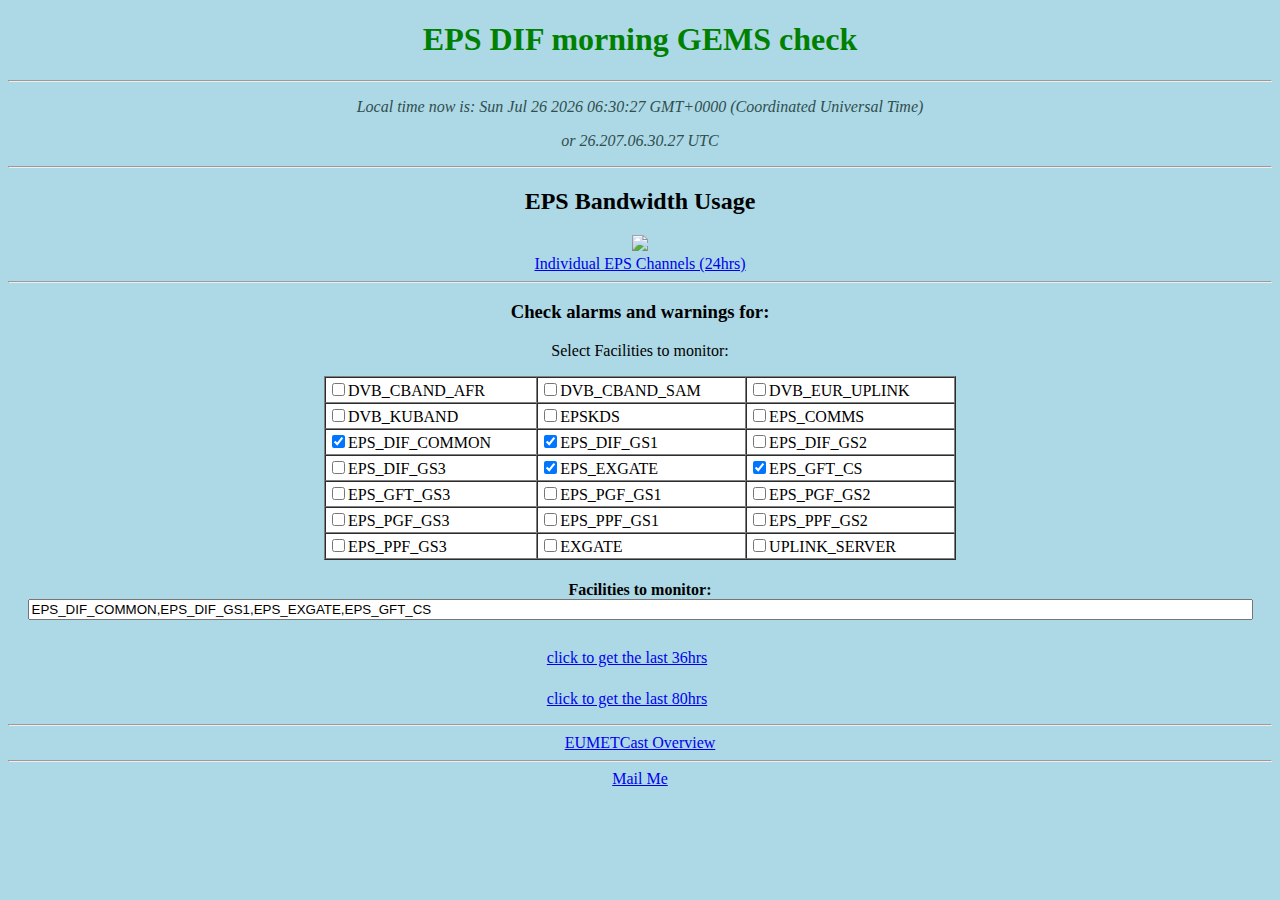
==== etc/jscript/CheckDIF/DIFcheck.htm @ 48e8e092 "add jscript" ====
<!DOCTYPE html PUBLIC "-//W3C//DTD XHTML 1.0 Strict//EN" "http://www.w3.org/TR/xhtml1/DTD/xhtml1-strict.dtd">
<html xmlns="http://www.w3.org/1999/xhtml">
<head>
	<script src="js/class_UTCTimeString.js" type="text/javascript"></script>
	<script src="js/gemsChecks.js"  type="text/javascript"></script>
	<!--<script type=text/javascript src="http://ajax.googleapis.com/ajax/libs/jquery/1.4.2/jquery.min.js"></script>-->
	<script type=text/javascript src="js/jquery.js"></script>
	<title>On-call DIF checks</title>
</head>
	
<body style="text-align:center; background-color:lightblue">
<h1 style="color:green">
EPS DIF morning GEMS check
</h1>

<hr/>
<i style="color:darkslategrey">
<script type="text/javascript">
write_time_now();
</script>
</i>

<noscript>Javascript not enabled. Check security settings.</noscript>
<hr/>
<h2>EPS Bandwidth Usage</h2>
<a href="http://eumct06:3000/plugins/rrdPlugin?mode=zoom&action=arbreq&which=graph&arbfile=throughput&arbiface=dvb0_6&arbip=&start=now-1h&end=now&counter=&title=PID 510 (DVB0_6) Europe (EPS)"><img src="http://eumct06:3000/plugins/rrdPlugin?action=arbreq&which=graph&arbfile=throughput&arbiface=dvb0_6&arbip=&start=now-1d&end=now&counter=&title=PID 510 (DVB0_6) Europe (EPS)"></a><br/>
<a href="./Per_Channel_24hrs.html#EPS">Individual EPS Channels (24hrs)</a> 
<hr/>

<h3>Check alarms and warnings for: </h3> 

<p>Select Facilities to monitor:</p>
<div align="center">
<table id="c_a" width="50%" style="text-align:left; background-color:white" border="1" cellpadding="2" cellspacing="0">
	<tr>
		<td><input type="checkbox" name="DVB_CBAND_AFR"    value="DVB_CBAND_AFR">DVB_CBAND_AFR</input></td>
		<td><input type="checkbox" name="DVB_CBAND_SAM"    value="DVB_CBAND_SAM"/>DVB_CBAND_SAM</input></td>
		<td><input type="checkbox" name="DVB_EUR_UPLINK"   value="DVB_EUR_UPLINK"/>DVB_EUR_UPLINK</input></td>
	</tr>
	<tr>
		<td><input type="checkbox" name="DVB_KUBAND"       value="DVB_KUBAND"/>DVB_KUBAND</input></td>
		<td><input type="checkbox" name="EPSKDS"           value="EPSKDS"/>EPSKDS</input></td>
		<td><input type="checkbox" name="EPS_COMMS"        value="EPS_COMMS"/>EPS_COMMS</input></td>
	</tr>
	<tr>
		<td><input type="checkbox" name="EPS_DIF_COMMON"   value="EPS_DIF_COMMON" checked/>EPS_DIF_COMMON</input></td>
		<td><input type="checkbox" name="EPS_DIF_GS1"      value="EPS_DIF_GS1" checked/>EPS_DIF_GS1</input></td>
		<td><input type="checkbox" name="EPS_DIF_GS2"      value="EPS_DIF_GS2"/>EPS_DIF_GS2</input></td>
	</tr>
	<tr>
		<td><input type="checkbox" name="EPS_DIF_GS3"      value="EPS_DIF_GS3"/>EPS_DIF_GS3</input></td>
		<td><input type="checkbox" name="EPS_EXGATE"       value="EPS_EXGATE" checked/>EPS_EXGATE</input></td>
		<td><input type="checkbox" name="EPS_GFT_CS"       value="EPS_GFT_CS" checked/>EPS_GFT_CS</input></td>
	</tr>
	<tr>
		<td><input type="checkbox" name="EPS_GFT_GS3"      value="EPS_GFT_GS3"/>EPS_GFT_GS3</input></td>
		<td><input type="checkbox" name="EPS_PGF_GS1"      value="EPS_PGF_GS1"/>EPS_PGF_GS1</input></td>
		<td><input type="checkbox" name="EPS_PGF_GS2"      value="EPS_PGF_GS2"/>EPS_PGF_GS2</input></td>
	</tr>
	<tr>
		<td><input type="checkbox" name="EPS_PGF_GS3"      value="EPS_PGF_GS3"/>EPS_PGF_GS3</input></td>
		<td><input type="checkbox" name="EPS_PPF_GS1"      value="EPS_PPF_GS1"/>EPS_PPF_GS1</input></td>
		<td><input type="checkbox" name="EPS_PPF_GS2"      value="EPS_PPF_GS2"/>EPS_PPF_GS2</input></td>
	</tr>
	<tr>
		<td><input type="checkbox" name="EPS_PPF_GS3"      value="EPS_PPF_GS3"/>EPS_PPF_GS3</input></td>
		<td><input type="checkbox" name="EXGATE"           value="EXGATE"/>EXGATE</input></td>
		<td><input type="checkbox" name="UPLINK_SERVER"    value="UPLINK_SERVER"/>UPLINK_SERVER</input></td>
	</tr>
</table>
</td></tr></table>
</div>
<script>

     // get all values from the checked boxes and fill the text area below
     function updateTextArea() {
         
         var allVals = [];
         $('#c_a :checked').each(function() {
           allVals.push($(this).val());
         });
         $('#t').val(allVals)
      }
     $(function() {
       $('#c_a input').click(updateTextArea);
       updateTextArea();
     });

</script>

<script type="text/javascript">

     // get all values from the checked boxes and fill the text area below
     function updateTextArea() {
         
         var allVals = [];
         $('#c_a :checked').each(function() {
           allVals.push($(this).val());
         });
         $('#t').val(allVals)
      }
     $(function() {
       $('#c_a input').click(updateTextArea);
       updateTextArea();
     });

    // rewrite 36hrs nd 80hrs href using gems_getURL_Check_Morning_DIF when user clicks on link
	$(function() {
		$('a#c_36hrs').bind('click', function() {
          var last36hrs =  gems_getURL_Check_Morning_DIF(2160,0,0,0,'Last 36 Hours','36hrs', $('input[name="facilities"]').val());		  
 
		  //$("#80hrs").replaceWith(last80hrs);

          $(this).attr("href",last36hrs);

          $('#busy_36').attr("style","margin-right: 6px; margin-top: 5px; visibility: visible;");
          $('#busy_80').attr("style","margin-right: 6px; margin-top: 5px; visibility: hidden;");
    });

	   $('a#c_80hrs').bind('click', function() {
          var last80hrs =  gems_getURL_Check_Morning_DIF(2160,0,0,0,'Last 36 Hours','36hrs', $('input[name="facilities"]').val());		  
 
          $(this).attr("href",last80hrs);

          $('#busy_36').attr("style","margin-right: 6px; margin-top: 5px; visibility: hidden;");
          $('#busy_80').attr("style","margin-right: 6px; margin-top: 5px; visibility: visible;");
    });
 }); 
</script>
<h4>Facilities to monitor:<input id="t" type=text size=150 name=facilities></h4>
<p><a href=# id="c_36hrs">click to get the last 36hrs</a>
<img id="busy_36" src="img/mozilla_blu.gif" style="margin-right: 6px; margin-top: 5px; visibility: hidden;" alt="mozilla blue"/>
<p><a href=# id="c_80hrs">click to get the last 80hrs</a>
<img id="busy_80" src="img/mozilla_blu.gif" style="margin-right: 6px; margin-top: 5px; visibility: hidden;" alt="mozilla blue"/>
<span id="36hrs"></span>
<span id="80hrs"></span>
<hr/>
<a href="./EUMETCastCheck.htm"> EUMETCast Overview</a>
<hr/>
<script type="text/javascript">
    mail_me();
</script>

</body>
</html>
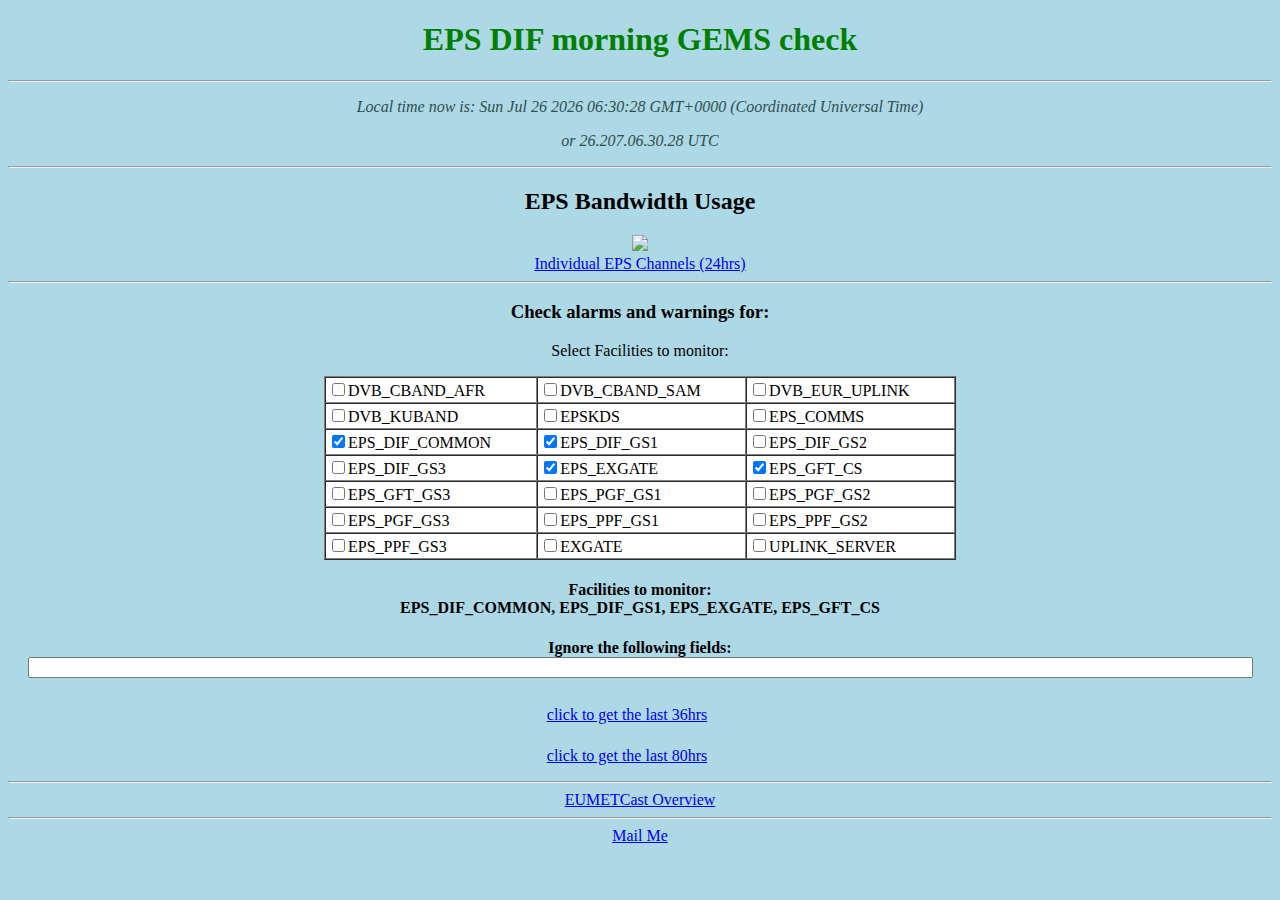
==== commit b61ae89c: "update EUMETCast and DIF monitoring pages" ====
--- a/etc/jscript/CheckDIF/DIFcheck.htm
+++ b/etc/jscript/CheckDIF/DIFcheck.htm
@@ -31,7 +31,7 @@
 
 <p>Select Facilities to monitor:</p>
 <div align="center">
-<table id="c_a" width="50%" style="text-align:left; background-color:white" border="1" cellpadding="2" cellspacing="0">
+<table id="c_b" width="50%" style="text-align:left; background-color:white" border="1" cellpadding="2" cellspacing="0">
 	<tr>
 		<td><input type="checkbox" name="DVB_CBAND_AFR"    value="DVB_CBAND_AFR">DVB_CBAND_AFR</input></td>
 		<td><input type="checkbox" name="DVB_CBAND_SAM"    value="DVB_CBAND_SAM"/>DVB_CBAND_SAM</input></td>
@@ -70,47 +70,37 @@
 </table>
 </td></tr></table>
 </div>
-<script>
-
-     // get all values from the checked boxes and fill the text area below
-     function updateTextArea() {
-         
-         var allVals = [];
-         $('#c_a :checked').each(function() {
-           allVals.push($(this).val());
-         });
-         $('#t').val(allVals)
-      }
-     $(function() {
-       $('#c_a input').click(updateTextArea);
-       updateTextArea();
-     });
-
-</script>
-
 <script type="text/javascript">
 
      // get all values from the checked boxes and fill the text area below
      function updateTextArea() {
          
-         var allVals = [];
-         $('#c_a :checked').each(function() {
-           allVals.push($(this).val());
+		 var result = "";
+		 var i = 0;
+         $('#c_b :checked').each(function() {
+		   if (i == 0)
+		   {
+		      result += $(this).val();
+		   }
+		   else
+		   {
+		      result += ", " + $(this).val();
+		   }
+		   i +=1;
          });
-         $('#t').val(allVals)
+         $('#facilities').html(result);
+		 //console.log("ignore = " + $('#facilities').text());
       }
      $(function() {
-       $('#c_a input').click(updateTextArea);
+       $('#c_b input').click(updateTextArea);
        updateTextArea();
      });
 
     // rewrite 36hrs nd 80hrs href using gems_getURL_Check_Morning_DIF when user clicks on link
 	$(function() {
 		$('a#c_36hrs').bind('click', function() {
-          var last36hrs =  gems_getURL_Check_Morning_DIF(2160,0,0,0,'Last 36 Hours','36hrs', $('input[name="facilities"]').val());		  
+          var last36hrs =  gems_getURL_Check_Morning_DIF(2160,0,0,0,'Last 36 Hours','36hrs', $('#facilities').text(), $('#ignore').val());		  
  
-		  //$("#80hrs").replaceWith(last80hrs);
-
           $(this).attr("href",last36hrs);
 
           $('#busy_36').attr("style","margin-right: 6px; margin-top: 5px; visibility: visible;");
@@ -118,7 +108,7 @@
     });
 
 	   $('a#c_80hrs').bind('click', function() {
-          var last80hrs =  gems_getURL_Check_Morning_DIF(2160,0,0,0,'Last 36 Hours','36hrs', $('input[name="facilities"]').val());		  
+          var last80hrs =  gems_getURL_Check_Morning_DIF(2160,0,0,0,'Last 36 Hours','36hrs', $('#facilities').text(), $('#ignore').val());		  
  
           $(this).attr("href",last80hrs);
 
@@ -127,13 +117,12 @@
     });
  }); 
 </script>
-<h4>Facilities to monitor:<input id="t" type=text size=150 name=facilities></h4>
+<h4>Facilities to monitor:<div id="facilities" name="facilities"></div>
+<h4>Ignore the following fields:<input id="ignore" type=text size=150 name=ignoreFilter></h4>
 <p><a href=# id="c_36hrs">click to get the last 36hrs</a>
 <img id="busy_36" src="img/mozilla_blu.gif" style="margin-right: 6px; margin-top: 5px; visibility: hidden;" alt="mozilla blue"/>
 <p><a href=# id="c_80hrs">click to get the last 80hrs</a>
 <img id="busy_80" src="img/mozilla_blu.gif" style="margin-right: 6px; margin-top: 5px; visibility: hidden;" alt="mozilla blue"/>
-<span id="36hrs"></span>
-<span id="80hrs"></span>
 <hr/>
 <a href="./EUMETCastCheck.htm"> EUMETCast Overview</a>
 <hr/>
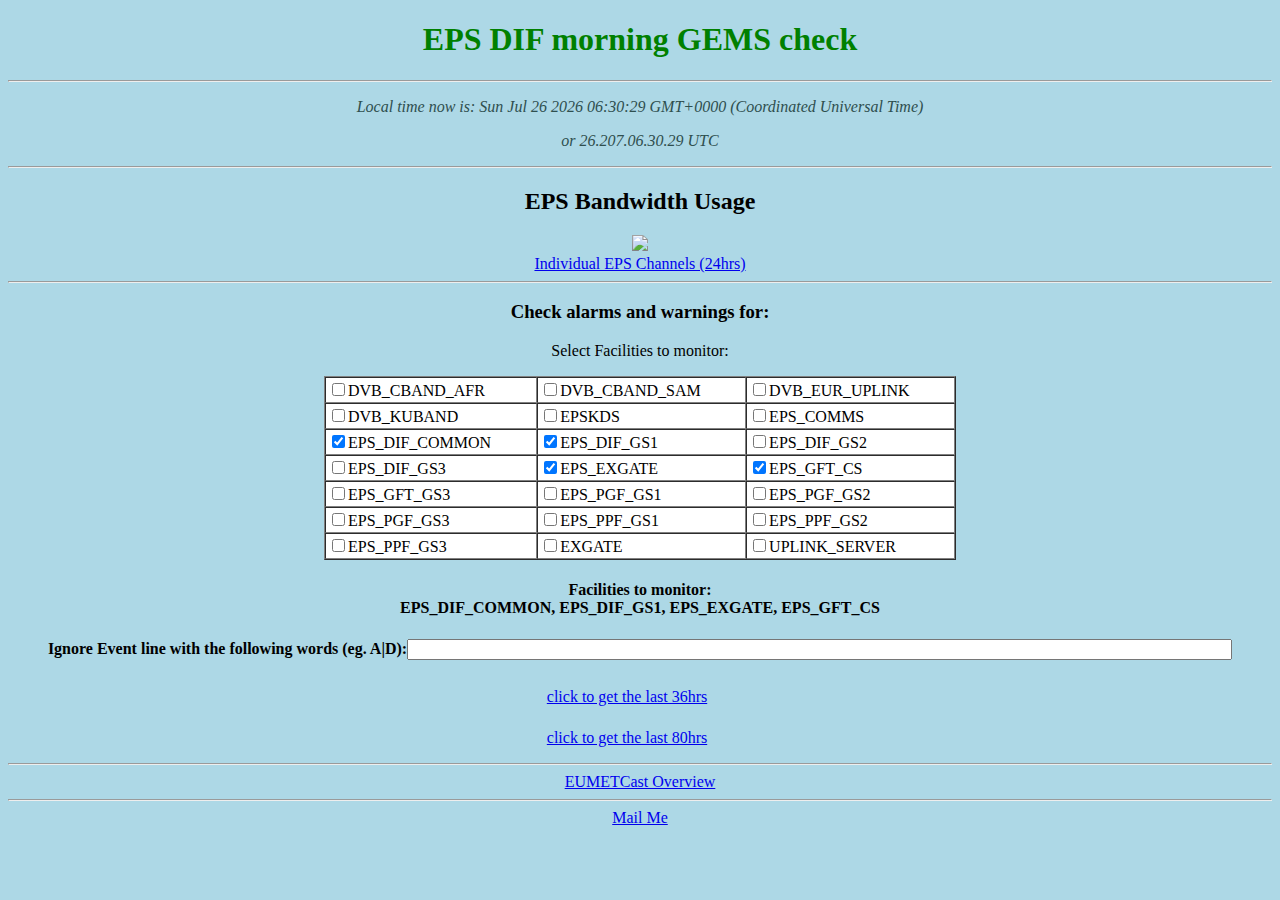
==== commit debe6057: "fix issues with IE8" ====
--- a/etc/jscript/CheckDIF/DIFcheck.htm
+++ b/etc/jscript/CheckDIF/DIFcheck.htm
@@ -70,8 +70,9 @@
 </table>
 </td></tr></table>
 </div>
+<h4>Facilities to monitor:<div id="facilities" name="facilities"></div>
+<h4>Ignore Event line with the following words (eg. A|D):<input id="ignore" type=text size=100 name=ignoreFilter></h4>
 <script type="text/javascript">
-
      // get all values from the checked boxes and fill the text area below
      function updateTextArea() {
          
@@ -89,7 +90,6 @@
 		   i +=1;
          });
          $('#facilities').html(result);
-		 //console.log("ignore = " + $('#facilities').text());
       }
      $(function() {
        $('#c_b input').click(updateTextArea);
@@ -99,30 +99,40 @@
     // rewrite 36hrs nd 80hrs href using gems_getURL_Check_Morning_DIF when user clicks on link
 	$(function() {
 		$('a#c_36hrs').bind('click', function() {
-          var last36hrs =  gems_getURL_Check_Morning_DIF(2160,0,0,0,'Last 36 Hours','36hrs', $('#facilities').text(), $('#ignore').val());		  
- 
-          $(this).attr("href",last36hrs);
+          var last36hrs = gems_getURL_Check_Morning_DIF(2160,0,0,0,'Last 36 Hours', '36hrs', $('#facilities').text(), $('#ignore').val());
+
+          $(this).attr("href",last36hrs['href']);
+          $(this).text(last36hrs['msg']);
 
           $('#busy_36').attr("style","margin-right: 6px; margin-top: 5px; visibility: visible;");
           $('#busy_80').attr("style","margin-right: 6px; margin-top: 5px; visibility: hidden;");
-    });
+       });
 
-	   $('a#c_80hrs').bind('click', function() {
-          var last80hrs =  gems_getURL_Check_Morning_DIF(2160,0,0,0,'Last 36 Hours','36hrs', $('#facilities').text(), $('#ignore').val());		  
+       $('a#c_80hrs').bind('click', function() {
+          var last80hrs = gems_getURL_Check_Morning_DIF(4800,0,0,0,'Last 80 Hours','80hrs', $('#facilities').text(), $('#ignore').val());
  
-          $(this).attr("href",last80hrs);
+          $(this).attr("href",last80hrs['href']);
+          $(this).text(last80hrs['msg']);
 
           $('#busy_36').attr("style","margin-right: 6px; margin-top: 5px; visibility: hidden;");
           $('#busy_80').attr("style","margin-right: 6px; margin-top: 5px; visibility: visible;");
+       });
     });
- }); 
 </script>
-<h4>Facilities to monitor:<div id="facilities" name="facilities"></div>
-<h4>Ignore the following fields:<input id="ignore" type=text size=150 name=ignoreFilter></h4>
 <p><a href=# id="c_36hrs">click to get the last 36hrs</a>
 <img id="busy_36" src="img/mozilla_blu.gif" style="margin-right: 6px; margin-top: 5px; visibility: hidden;" alt="mozilla blue"/>
 <p><a href=# id="c_80hrs">click to get the last 80hrs</a>
 <img id="busy_80" src="img/mozilla_blu.gif" style="margin-right: 6px; margin-top: 5px; visibility: hidden;" alt="mozilla blue"/>
+<script type="text/javascript">
+     // init text in the URL for 36 and 80 hrs link
+     var init36hrs = gems_getURL_Check_Morning_DIF(2160,0,0,0,'Last 36 Hours', '36hrs', $('#facilities').text(), $('#ignore').val());
+     var init80hrs = gems_getURL_Check_Morning_DIF(4800,0,0,0,'Last 80 Hours', '80hrs', $('#facilities').text(), $('#ignore').val());
+     
+     $('a#c_36hrs').attr("href",init36hrs['href']);
+     $('a#c_36hrs').text(init36hrs['msg']);
+     $('a#c_80hrs').attr("href",init80hrs['href']);
+     $('a#c_80hrs').text(init80hrs['msg']);
+</script>
 <hr/>
 <a href="./EUMETCastCheck.htm"> EUMETCast Overview</a>
 <hr/>
